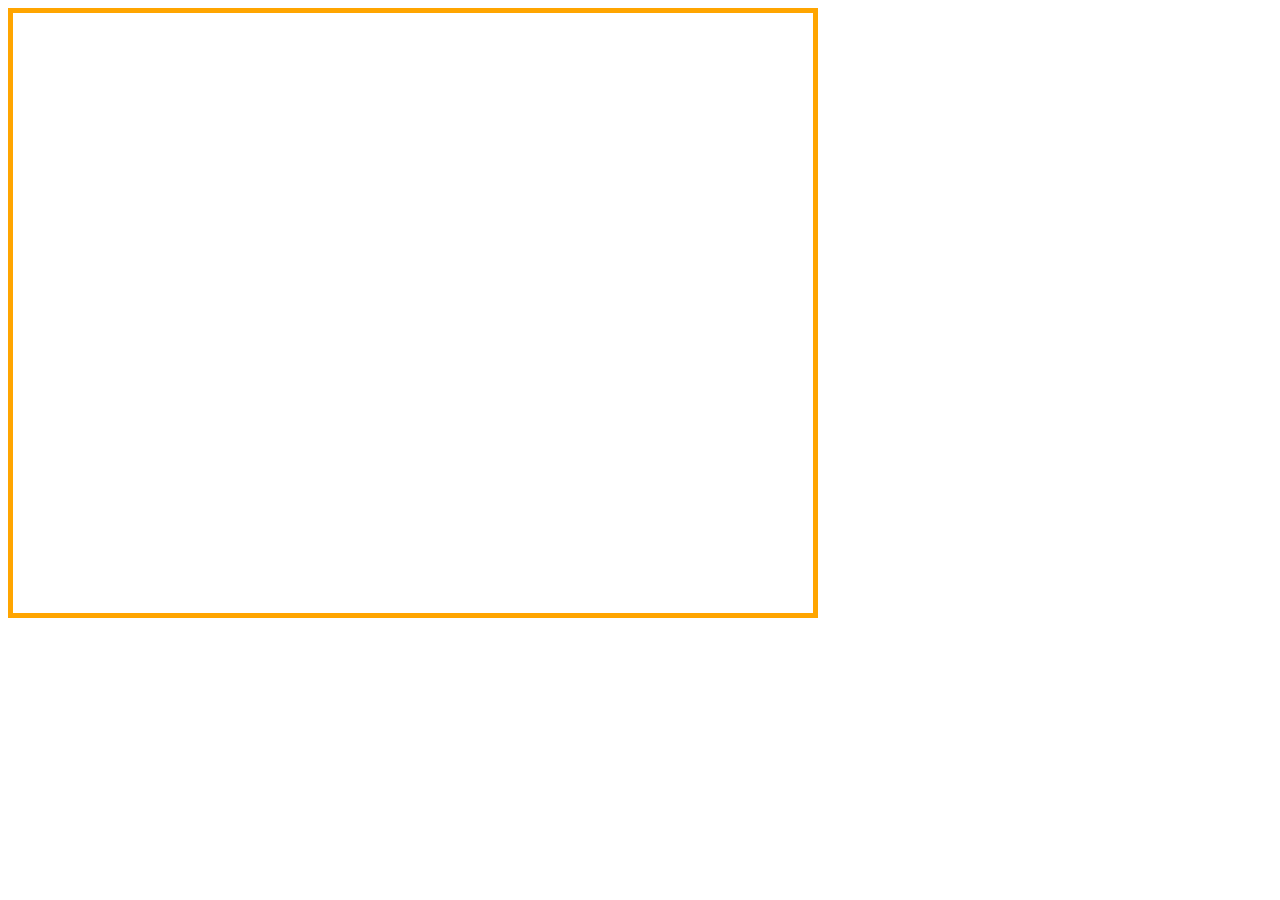
==== game-over.html @ bf9a4231 "added game-over" ====
<!DOCTYPE html>
<html lang="en">
<head>
    <meta charset="UTF-8">
    <link rel="icon" href="./images/mythical_snake (1).ico">
    <title>Game Over</title>
</head>
<body>
<canvas width="800" height="600" style="border: 5px solid orange" id="canvas">Canvas not supported</canvas>
<script src="scripts/game-over.js"></script>

</body>
</html>
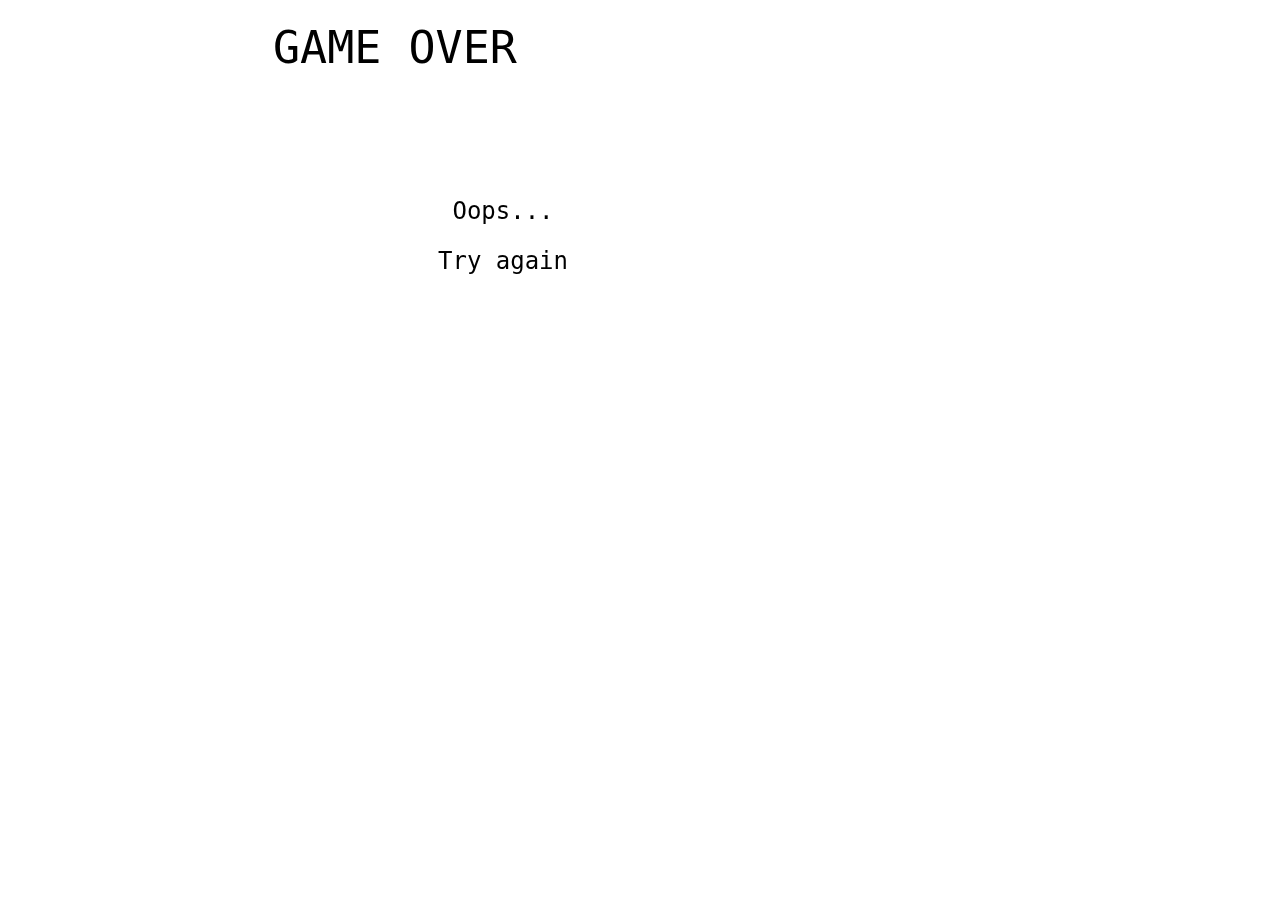
==== commit c6c9e480: "Game Over" ====
--- a/game-over.html
+++ b/game-over.html
@@ -6,7 +6,7 @@
     <title>Game Over</title>
 </head>
 <body>
-<canvas width="800" height="600" style="border: 5px solid orange" id="canvas">Canvas not supported</canvas>
+<canvas width="800" height="600" style="border: 5px solid white" id="canvas">Canvas not supported</canvas>
 <script src="scripts/game-over.js"></script>
 
 </body>
